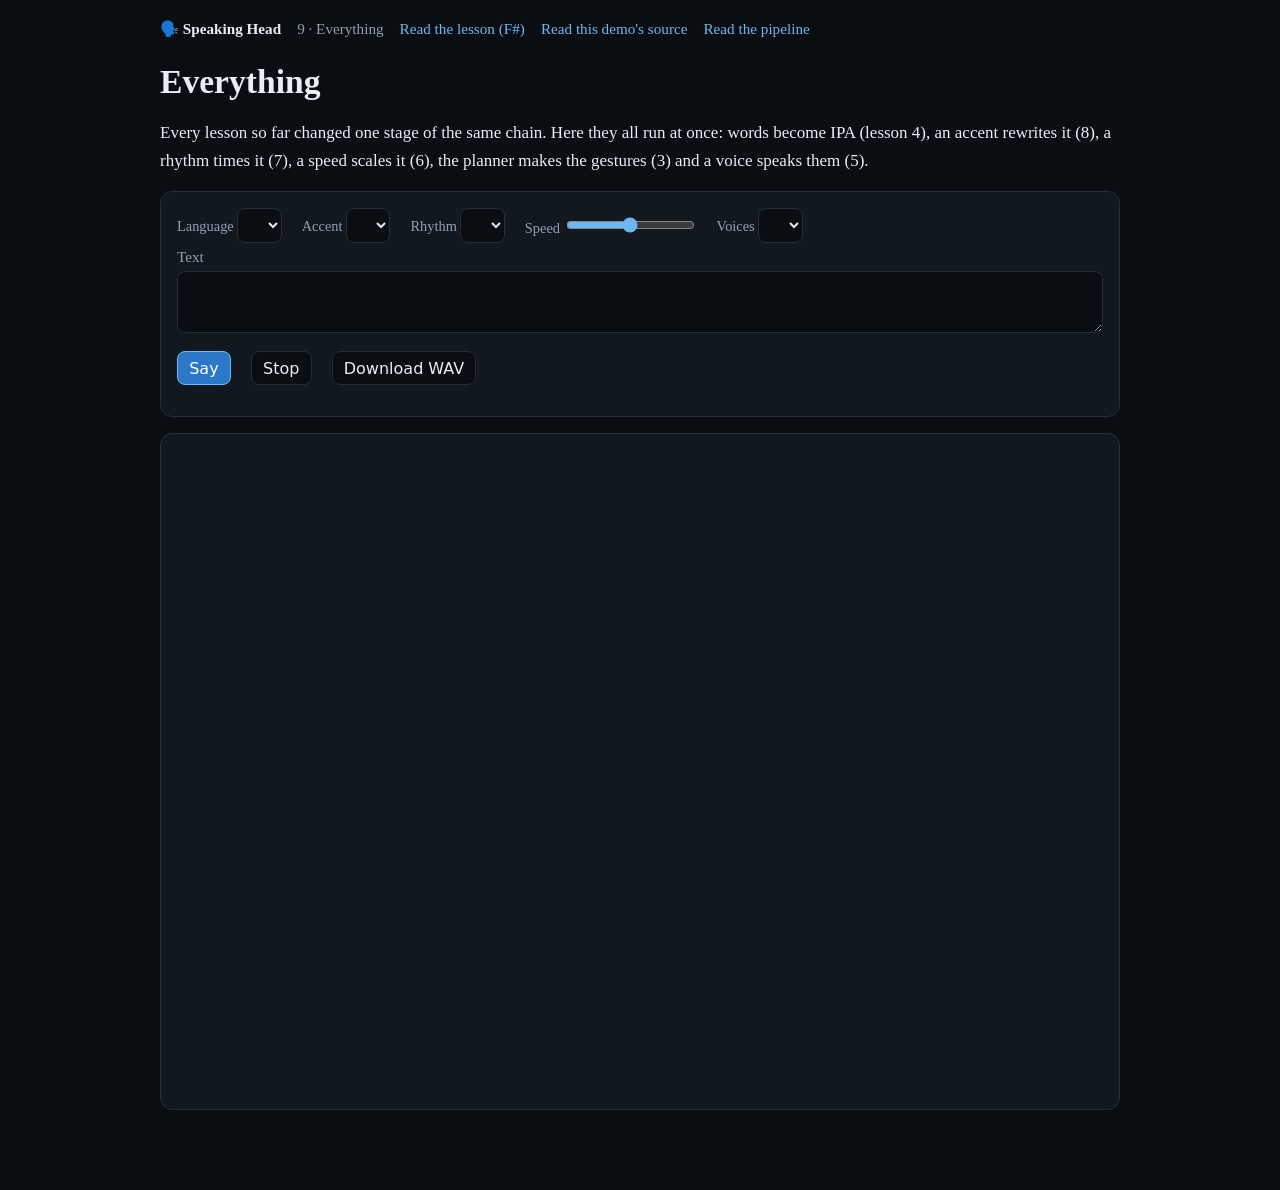
==== demos/09-everything/index.html @ 3d56b659 "Lesson 9: Everything, the whole chain on one page Closes #119  Co-Authored-By: Claude Sonnet 5.5 <no" ====
<!DOCTYPE html>

<html lang="en">
<head>
<meta charset="utf-8"/>
<meta content="width=device-width, initial-scale=1" name="viewport"/>
<title>9 · Everything · 🗣️ Speaking Head</title>
<meta content="Text in, speech out: language, accent, rhythm, speed and voice, all at once." data-i18n-attr="content:demo.9.blurb" name="description"/>
<link href="/css/site.css" rel="stylesheet"/>
</head>
<body>
<nav class="top">
<a href="/"><strong>🗣️ Speaking Head</strong></a>
<span>9 · <span data-i18n="demo.9.title">Everything</span></span>
<a data-i18n="d01.a3" href="/literate/?src=fsharp/src/08b-Pipeline.fs">Read the lesson (F#)</a>
<a data-i18n="d01.a1" href="/literate/?src=demos/09-everything/main.js">Read this demo's source</a>
<a data-i18n="everything.a1" href="/literate/?src=lib/pipeline.js">Read the pipeline</a>
</nav>
<h1 data-i18n="demo.9.title">Everything</h1>
<p data-i18n="lesson.9.intro">Every lesson so far changed one stage of the same chain. Here they all run at once: words become IPA (lesson 4), an accent rewrites it (8), a rhythm times it (7), a speed scales it (6), the planner makes the gestures (3) and a voice speaks them (5).</p>
<section class="panel">
<div class="row">
<label><span data-i18n="d04.t1">Language</span> <select id="language"></select></label>
<label><span data-i18n="d08.t1">Accent</span> <select id="accent"></select></label>
<label><span data-i18n="d07.h11">Rhythm</span> <select id="rhythm"></select></label>
<label><span data-i18n="d06.t1">Speed</span> <input id="rate" max="1" min="0" step="0.001" type="range"/> <output id="rateOut"></output></label>
<label><span data-i18n="d05.h11">Voices</span> <select id="voice"></select></label>
</div>
<label class="note" data-i18n="d04.label1" for="text">Text</label>
<textarea id="text" rows="2" spellcheck="false" style="width:100%;font-size:1.3rem"></textarea>
<div class="row" style="margin-top:.6rem">
<button class="primary" data-i18n="d03.button1" id="say">Say</button>
<button data-i18n="d01.button3" id="stop">Stop</button>
<button data-i18n="d01.button4" id="download">Download WAV</button>
</div>
<p class="readout" id="stages" role="status"></p>
<p class="note" id="missing" role="status"></p>
<p class="note" id="status" role="status"></p>
</section>
<section aria-label="Vocal tract" class="panel" data-i18n-attr="aria-label:d01.attr2">
<canvas aria-label="Side view of the vocal tract" height="620" id="tract" width="560"></canvas>
<p aria-live="polite" class="readout" id="readout" role="status"></p>
</section>
<script src="/demos/09-everything/main.js" type="module"></script>
<script src="/lib/ui/lessonnav.js" type="module"></script>
</body>
</html>
---- css/site.css ----
/* Shared styles for the landing page, the literate viewer and every demo. */
:root {
  color-scheme: dark;
  /* The page is dark. The vocal tract has its own colours, as in the 🗣️ emoji: a blue head and green
     parts that move (tongue, soft palate, lips, vocal cords). The interface is the same blue, on cool
     navy-tinted greys, with green kept for the tract's moving parts. */
  --bg: #0a0d12;
  --panel: #121820;
  --ink: #e8eef6;
  --muted: #8fa0b5;
  --line: #232d3b;
  --accent: #6db8f2;
  --accent-strong: #2b78c8;
  --accent-soft: #14263f;
  --code-bg: #0d1218;
  --code-ink: #e8eef6;
  --head: #55acee;
  --tissue: #5fd68a;
  --tissue-soft: #1d3a2a;
  --tongue: #3fbf6f;
  --serif: "Iowan Old Style", "Palatino Linotype", Palatino, Georgia, serif;
  --mono: ui-monospace, "SF Mono", Menlo, Consolas, monospace;
  --ipa: "Charis SIL", "Gentium Plus", "Doulos SIL", "Noto Sans", "Segoe UI", "DejaVu Sans", sans-serif;
}
* { box-sizing: border-box; }
html { background: var(--bg); color: var(--ink); }
body {
  margin: 0 auto;
  max-width: 62rem;
  padding: 1.25rem 1rem 4rem;
  font: 1.0625rem/1.6 var(--serif);
}
a { color: var(--accent); }
h1, h2, h3, h4 { line-height: 1.2; font-weight: 600; }
h1 { font-size: 2.1rem; margin: 1.5rem 0 .5rem; }
code { font-family: var(--mono); font-size: .92em; background: var(--accent-soft); padding: .05em .3em; border-radius: 4px; }
.ipa { font-family: var(--ipa); }
nav.top { display: flex; flex-wrap: wrap; gap: .4rem 1rem; align-items: baseline; font: .95rem var(--serif); color: var(--muted); }
nav.top a { text-decoration: none; }
nav.top strong { color: var(--ink); }

/* Landing page */
.grid { display: grid; gap: .9rem; grid-template-columns: repeat(auto-fill, minmax(15rem, 1fr)); padding: 0; list-style: none; }
.card {
  display: block; background: var(--panel); border: 1px solid var(--line); border-radius: 12px;
  padding: .9rem 1rem; text-decoration: none; color: inherit; min-height: 7.5rem;
}
.card .n { font: 600 .8rem var(--mono); color: var(--accent); }
.card h3 { margin: .15rem 0 .3rem; font-size: 1.2rem; }
.card p { margin: 0; color: var(--muted); font-size: .95rem; line-height: 1.4; }
a.card:hover { border-color: var(--accent); }
.pill { float: inline-end; font: .7rem var(--mono); border: 1px solid var(--line); border-radius: 99px; padding: .05rem .5rem; color: var(--muted); }
.pill.live { color: var(--accent); border-color: var(--accent); }

/* Literate viewer */
.prose { max-width: 40rem; }
.prose h1, .prose h2, .prose h3 { margin: 1.4rem 0 .4rem; }
.prose p, .prose ul, .prose ol { margin: .5rem 0; }
.code {
  background: var(--code-bg); color: var(--code-ink); border-radius: 8px; padding: .8rem 1rem; margin: .8rem 0;
  overflow-x: auto; font: .85rem/1.5 var(--mono);
}
.code code { background: none; padding: 0; font-size: inherit; }
.code .c { color: #9a8189; font-style: italic; }
.code .s { color: #ffc08a; }
.code .n { color: #9ad6ff; }
.code .k { color: #ff9ac0; }
.src-path { font: .8rem var(--mono); color: var(--muted); }

/* Demo chrome shared by every experiment */
.panel { background: var(--panel); border: 1px solid var(--line); border-radius: 12px; padding: 1rem; margin: 1rem 0; }
.row { display: flex; flex-wrap: wrap; gap: .75rem 1.25rem; align-items: center; }
label { font: .9rem var(--serif); color: var(--muted); }
button, select, input[type="text"], textarea {
  font: 1rem var(--ipa); color: var(--ink); background: var(--bg); border: 1px solid var(--line);
  border-radius: 8px; padding: .4rem .7rem;
}
/* Buttons are controls, not text: a press-and-hold should never start a text selection or a long-press menu. */
/* Double-tap should not zoom the page (it fires when you press the same vowel twice). Pinch-zoom still works. */
html { touch-action: manipulation; }
button { cursor: pointer; -webkit-user-select: none; user-select: none; -webkit-touch-callout: none; }
button:hover { border-color: var(--accent); }
button.primary { background: var(--accent-strong); color: #fff; border-color: var(--accent); }
input[type="range"] { accent-color: var(--accent); }
.readout { font: .9rem var(--mono); color: var(--muted); }
canvas { max-width: 100%; height: auto; touch-action: none; }
.note { color: var(--muted); font-size: .95rem; }

/* IPA charts */
svg.vowel-chart { width: 100%; max-width: 30rem; height: auto; touch-action: none; user-select: none; cursor: crosshair; }
.chart-outline { fill: var(--panel); stroke: var(--accent); stroke-width: 1.5; }
.chart-grid { stroke: var(--line); stroke-width: 1; stroke-dasharray: 3 3; }
.chart-dot { fill: var(--muted); }
.chart-symbol { font: 22px var(--ipa); fill: var(--ink); }
.chart-symbol.active { fill: var(--accent); font-weight: 700; }
.chart-row { stroke: var(--accent); stroke-width: 2; opacity: .55; }
.chart-caption { font: 12px var(--serif); fill: var(--muted); font-style: italic; }
.chart-cursor { fill: none; stroke: var(--tongue); stroke-width: 2.5; pointer-events: none; }
.demo-grid { display: grid; gap: 1rem; grid-template-columns: repeat(auto-fit, minmax(19rem, 1fr)); align-items: start; }
.vowel-buttons { display: flex; flex-wrap: wrap; gap: .3rem; }
.vowel-buttons button { min-width: 2.4rem; font-size: 1.15rem; padding: .25rem .45rem; }
.vowel-buttons button.active { background: var(--accent-strong); color: #fff; border-color: var(--accent); }

/* consonant table */
.ipa-table { border-collapse: collapse; width: 100%; font-size: .8rem; }
.ipa-table th { font-weight: 500; color: var(--muted); padding: .2rem .3rem; text-align: start; }
.ipa-table thead th { font-size: .7rem; writing-mode: horizontal-tb; }
.ipa-table td { border: 1px solid var(--line); text-align: center; padding: .1rem; min-width: 2.2rem; }
.ipa-cell { font: 1.25rem var(--ipa); min-width: 2rem; padding: .15rem .3rem; margin: .05rem; }
.ipa-cell.active, .ipa-cell.playing { background: var(--accent-strong); color: #fff; }
.table-wrap { overflow-x: auto; }
.vowel-buttons button.playing { background: var(--accent-strong); color: #fff; }

/* Lesson navigation */
nav.lessons { display: grid; grid-template-columns: 1fr auto 1fr; gap: .75rem; align-items: center; margin: 2rem 0 0; }
a.lesson { text-decoration: none; border: 1px solid var(--line); background: var(--panel); border-radius: 10px; padding: .6rem .9rem; color: var(--ink); font: .85rem var(--serif); line-height: 1.3; }
a.lesson strong { display: block; font-size: 1.05rem; }
a.lesson:hover { border-color: var(--accent); }
a.lesson.next { text-align: end; background: var(--accent-strong); border-color: var(--accent); color: #fff; }
a.lesson.all { color: var(--muted); border: none; background: none; }
@media (max-width: 38rem) { nav.lessons { grid-template-columns: 1fr 1fr; } a.lesson.all { grid-column: 1 / -1; order: 3; text-align: center; } }

/* Right-to-left languages (Arabic): text and layout mirror, but drawings and IPA keep their own
   direction, because a vowel chart or a phonetic string reads the same in every language. */
canvas, svg, .ipa-table, .vowel-buttons, textarea.ipa, #ipa { direction: ltr; }

/* On a phone the picture comes first. A demo page is written in reading order (title, explanation,
   controls, drawing), which on a narrow screen buries the drawing under a screenful of text.
   There the page becomes a column and is reordered: title, the drawing, then the controls and
   charts, then the explanation, then the lesson buttons. The first thing a visitor sees is a mouth
   that moves, and the reading is there for whoever scrolls. */
@media (max-width: 38rem) {
  body:has(#tract) { display: flex; flex-direction: column; }
  body:has(#tract) > * { order: 2; }
  body:has(#tract) .demo-grid { display: contents; }
  body:has(#tract) .demo-grid > * { order: 2; }
  body:has(#tract) > nav.top, body:has(#tract) > h1 { order: 0; }
  body:has(#tract) section:has(> #tract) { order: 1; margin-top: .5rem; }
  body:has(#tract) > p:not(.note) { order: 3; }
  body:has(#tract) > nav.lessons { order: 4; }
}

/* The language menu sits at the very bottom of every page. */
footer.lang { margin: 2.5rem 0 0; text-align: center; font: .9rem var(--serif); color: var(--muted); }
@media (max-width: 38rem) { body:has(#tract) > footer.lang { order: 5; } }

/* The small "See also" line under the list of demos on the home page. */
.seealso { margin-top: 2rem; font-size: 0.9rem; opacity: 0.7; }

/* The tagline under the name on the home page. */
.tagline { margin: -0.6rem 0 1rem; font-size: 1.15rem; color: var(--muted); }

/* The place axis of the consonant lessons: the same kind of picture as the vowel chart. */
.place-axis { width: 100%; height: auto; touch-action: none; cursor: pointer; -webkit-user-select: none; user-select: none; -webkit-touch-callout: none; }
.place-axis text { -webkit-user-select: none; user-select: none; }
.axis-line { stroke: var(--accent); stroke-width: 2; opacity: .6; }
.axis-tick { stroke: var(--muted); stroke-width: 1; }

/* The steps under a lesson's card on the home page. */
.steps { margin: .35rem .2rem 0; font-size: .85rem; color: var(--muted); }
.steps a { margin-inline-end: .35rem; }

/* The tone pad (lib/ui/tonepad.js): five rows, one per pitch level, and the contour drawn over them. */
.tone-pad { width: 100%; max-width: 420px; height: auto; touch-action: none; cursor: pointer; -webkit-user-select: none; user-select: none; -webkit-touch-callout: none; }
.tone-pad text { -webkit-user-select: none; user-select: none; }
.tone-line { stroke: var(--accent-strong, #2b78c8); stroke-width: 5; stroke-linecap: round; stroke-linejoin: round; }
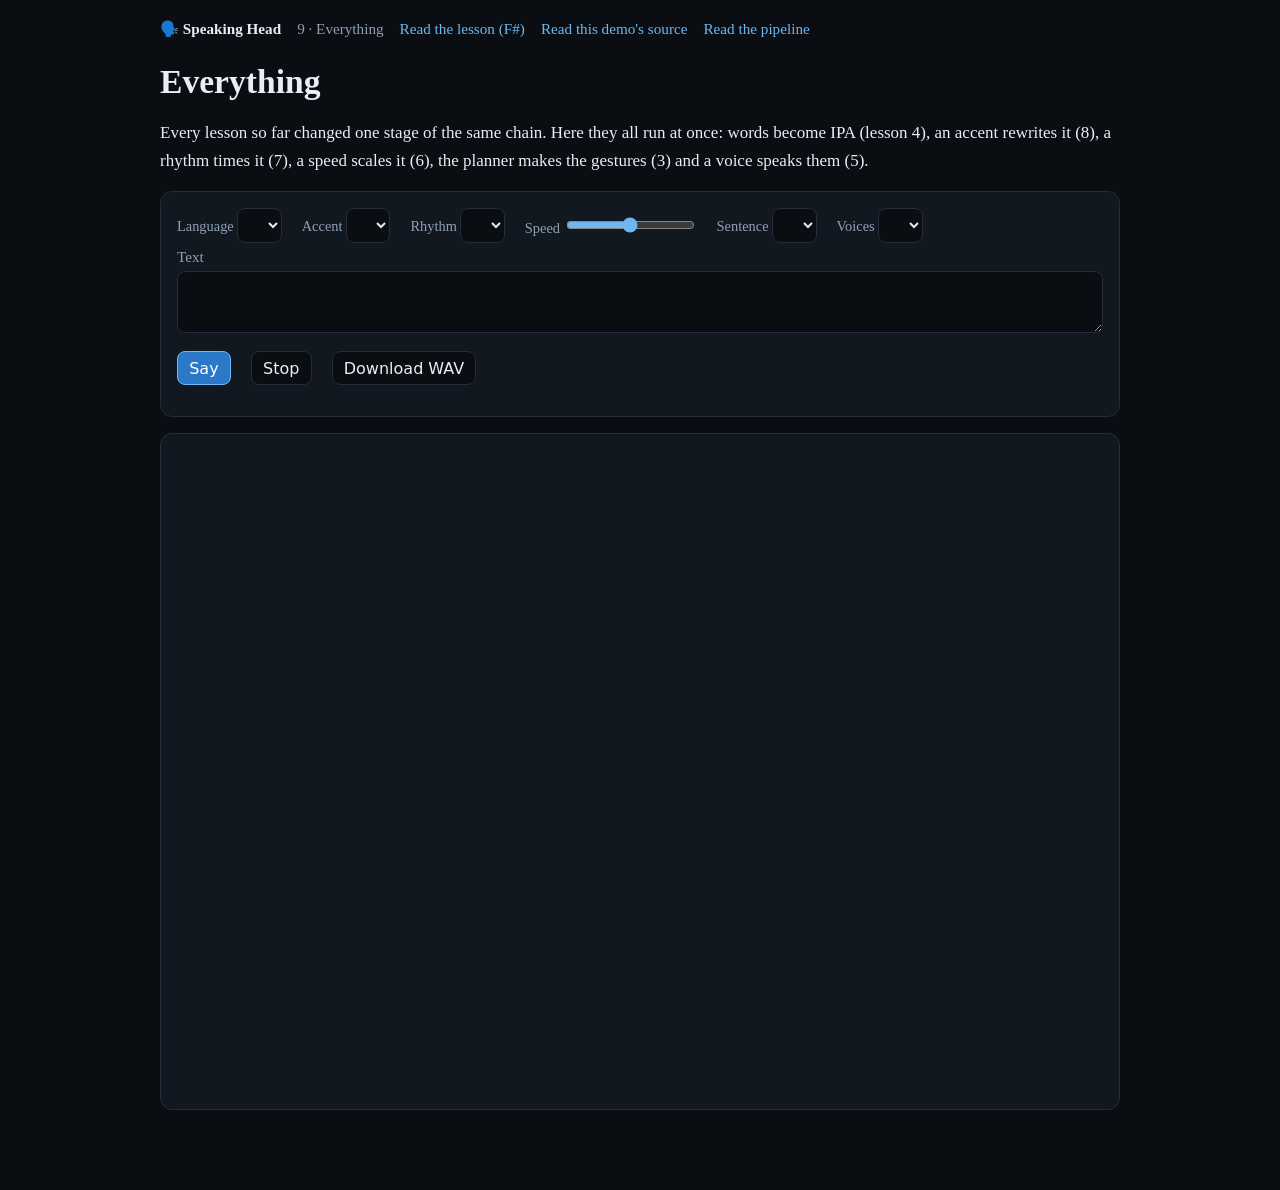
==== commit aeba230c: "Phrase line: statement and question intonation (step 3.2) Closes #123  Co-Authored-By: Claude Sonnet" ====
--- a/demos/09-everything/index.html
+++ b/demos/09-everything/index.html
@@ -24,6 +24,7 @@
 <label><span data-i18n="d08.t1">Accent</span> <select id="accent"></select></label>
 <label><span data-i18n="d07.h11">Rhythm</span> <select id="rhythm"></select></label>
 <label><span data-i18n="d06.t1">Speed</span> <input id="rate" max="1" min="0" step="0.001" type="range"/> <output id="rateOut"></output></label>
+<label><span data-i18n="everything.intonation">Sentence</span> <select id="intonation"></select></label>
 <label><span data-i18n="d05.h11">Voices</span> <select id="voice"></select></label>
 </div>
 <label class="note" data-i18n="d04.label1" for="text">Text</label>
